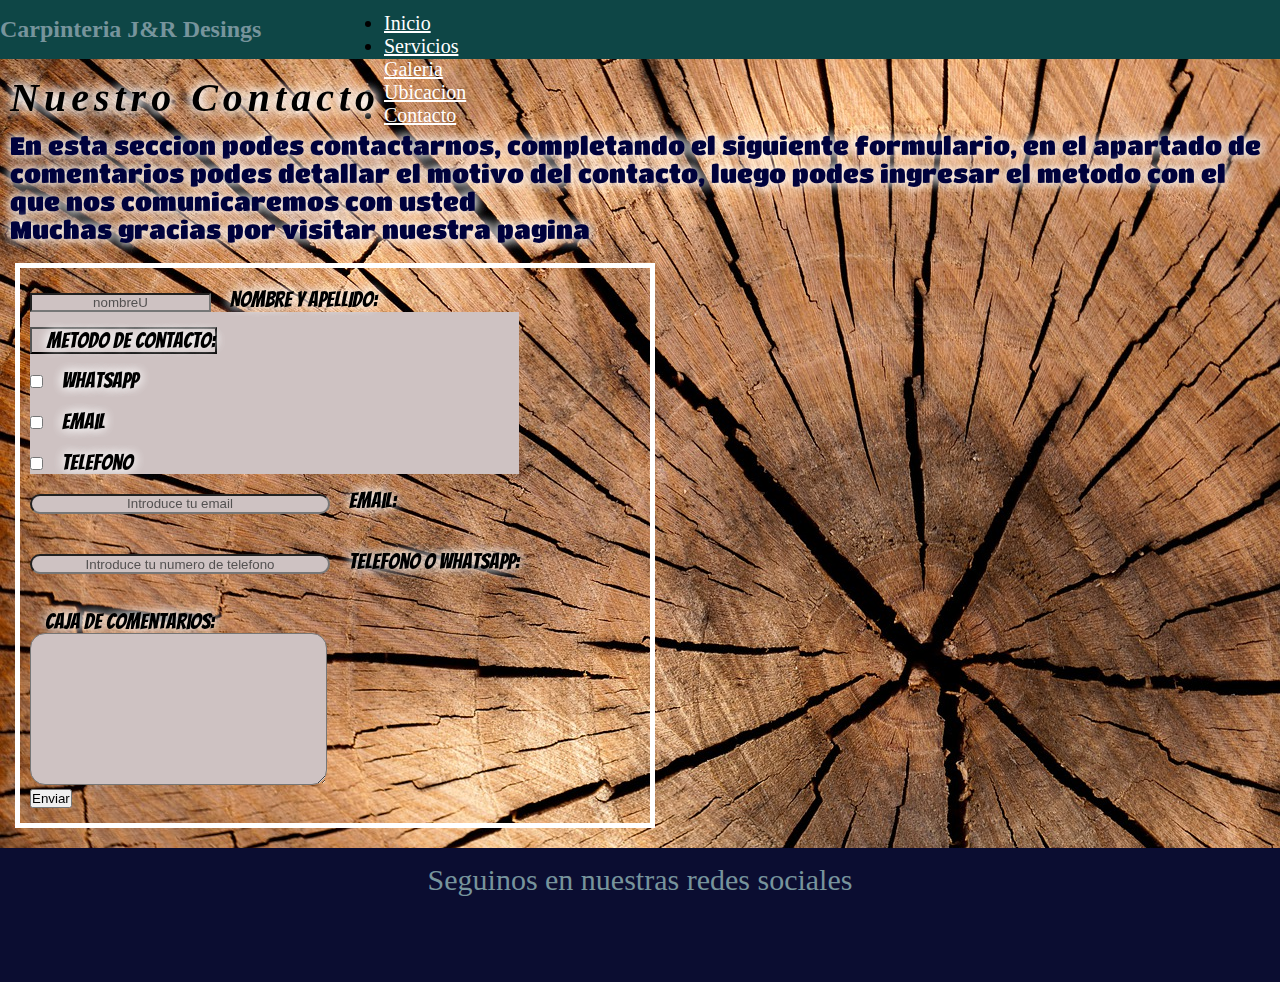
==== pages/contacto.html @ 5d0f1da9 "Segunda entrega del desafio final" ====
<!DOCTYPE html>
<html lang="es">
<head>
    <meta charset="UTF-8">
    <meta http-equiv="X-UA-Compatible" content="IE=edge">
    <meta name="viewport" content="width=device-width, initial-scale=1.0">
    <link rel="shortcut icon" href="../img/favicon.ico" type="image/x-icon">
    <!-- bootstrap -->
    <link href="https://cdn.jsdelivr.net/npm/bootstrap@5.2.0/dist/css/bootstrap.min.css" rel="stylesheet" integrity="sha384-gH2yIJqKdNHPEq0n4Mqa/HGKIhSkIHeL5AyhkYV8i59U5AR6csBvApHHNl/vI1Bx" crossorigin="anonymous">
    <!-- cdnjs -->
    <link rel="stylesheet" href="https://cdnjs.cloudflare.com/ajax/libs/font-awesome/6.1.1/css/all.min.css" integrity="sha512-KfkfwYDsLkIlwQp6LFnl8zNdLGxu9YAA1QvwINks4PhcElQSvqcyVLLD9aMhXd13uQjoXtEKNosOWaZqXgel0g==" crossorigin="anonymous" referrerpolicy="no-referrer" />
    <!-- aos -->
    <link href="https://unpkg.com/aos@2.3.1/dist/aos.css" rel="stylesheet">
    <!-- css -->
    <link rel="stylesheet" href="../css/estilos.css">
    <title>contacto</title>
</head>
<body>
    <header>
        <h2 class="jyr">Carpinteria J&R Desings</h2>

        <nav>
            <ul class="nav nav-tabs col-12">
                <li class="nav-item">
                    <a class="nav-link" href="../index.html">Inicio</a>
                </li>
                <li>
                    <a class="nav-link" href="servicios.html">Servicios</a>
                </li>
                <li class="nav-item">
                    <a class="nav-link" href="galeria.html">Galeria</a>
                </li>
                <li class="nav-item">
                    <a class="nav-link" href="ubicacion.html">Ubicacion</a>
                </li>
                <li class="nav-item">
                    <a class="nav-link active" aria-current="page" href="#">Contacto</a>
                </li>
    
            </ul>
        </nav>

    </header>

    <main class="main_contacto">
        <div class="contacto" data-aos="fade-down-right" data-aos-duration="1500">
            <h2 class="titulo_body"><i class="fa-solid fa-hammer"> Nuestro Contacto</i></h2>
            <p class="parrafos_body">En esta seccion podes contactarnos, completando el siguiente formulario, en el apartado de comentarios podes detallar el motivo del contacto, luego podes ingresar el metodo con el que nos comunicaremos con usted<br> 
            Muchas gracias por visitar nuestra pagina</p>
        </div>

        <div class="contenedor_form">
            <section class="formulario" data-aos="zoom-out-right" data-aos-duration="1500">
                <form action="">
    
                    <div class="form-floating mb-3">
                        <input type="text" class="form-control" id="nombre" placeholder="nombreU">
                        <label for="Nombre" class="label_contacto"> NOMBRE Y APELLIDO: </label>
                    </div>
    
                    <!-- inicio de acordeon -->
    
                    <div class="accordion" id="accordionExample">
                        <div class="accordion-item">
    
                            <!-- titulo del acordeon -->
    
                            <h2 class="accordion-header" id="headingOne">
                            <button class="acordeon_titulo accordion-button collapsed" type="button" data-bs-toggle="collapse" data-bs-target="#collapseOne" aria-expanded="false" aria-controls="collapseOne">Metodo de Contacto:</button>
                            </h2>
                            <div id="collapseOne" class="accordion-collapse collapse" aria-labelledby="headingOne" data-bs-parent="#accordionExample">
    
                                <!-- inicio de el acordeon extendido -->
    
                                <div class="accordion-body">
    
                                    <div class="form-check form-switch">
                                        <input class="form-check-input bg-secondary border-dark" type="checkbox" role="switch" name="metodoC" id="wpp">
                                        <label class="form-check-label label_contacto" for="wpp">Whatsapp</label>
                                    </div>
                                    
                                    <br>
                    
                                    <div class="form-check form-switch">
                                        <input class="form-check-input bg-secondary border-dark" type="checkbox" role="switch" name="metodoC" id="email">
                                        <label class="form-check-label label_contacto" for="email">Email</label>
                                    </div>
                                    
                                    <br>
                                    
                                    <div class="form-check form-switch">
                                        <input class="form-check-input bg-secondary border-dark" type="checkbox" role="switch" name="metodoC" id="telefono">
                                        <label class="form-check-label label_contacto" for="telefono">Telefono</label>
                                    </div>
    
                                </div>
                            </div>
                        </div>
                    </div>
    
                    <!-- fin de acordeon -->
                    
                    <div class="form-floating">
                        <input class="form-control input_mail_telefono" type="email" name="mail" id="" placeholder="Introduce tu email">
                        <label for="mail" class="label_contacto">Email: </label>
                    </div>
            
                    <br> <br>
                    
                    <div class="form-floating">
                        <input class="form-control input_mail_telefono" type="text" id="numero" placeholder="Introduce tu numero de telefono">
                        <label for="numero" class="label_contacto">Telefono o Whatsapp: </label>
                    </div>
                    
                    <br> <br>
                    
                    <label for="comentarios" class="label_contacto">Caja de comentarios:</label> <br>
                    <textarea name="comentarios" class="comentarios" id="" cols="35" rows="10"></textarea>
            
                    <br>
            
                    <button type="button" class="btn btn-dark btn-outline-light float-center">Enviar</button>
                </form>
            </section>
        </div>


    </main>
        





    <footer>

        <p>Seguinos en nuestras redes sociales</p>

        <div class="redes">
            <a href="https://www.instagram.com/trabajos_en_pino/"><i class="fa-brands fa-instagram"></i></a>
            <a href="https://www.facebook.com/profile.php?id=100063762870269"><i class="fa-brands fa-facebook"></i></a>
            <a href="https://ar.pinterest.com"><i class="fa-brands fa-pinterest"></i></a>
        </div>

    </footer>

    <!-- script de aos -->
    <script src="https://unpkg.com/aos@2.3.1/dist/aos.js"></script>
    <script>
        AOS.init();
    </script>

    <!-- script de bootstrap  -->
    <script src="https://cdn.jsdelivr.net/npm/bootstrap@5.2.0/dist/js/bootstrap.bundle.min.js" integrity="sha384-A3rJD856KowSb7dwlZdYEkO39Gagi7vIsF0jrRAoQmDKKtQBHUuLZ9AsSv4jD4Xa" crossorigin="anonymous"></script>
    
</body>
</html>
---- css/estilos.css ----
@import url('https://fonts.googleapis.com/css2?family=Titan+One&display=swap');
@import url('https://fonts.googleapis.com/css2?family=Bangers&display=swap');

*{
    margin: 0;
    padding: 0;
    box-sizing: border-box;
}

html{
    scroll-behavior: smooth;
}

/* -css- nav y footer todas las paginas */
header{
    display: flex;
    width: 100%;
    background-color: rgb(14 70 70);
    max-height: 59px;
}

.jyr{
    width: 30%;
    color: rgb(119, 148, 156);
    align-content: center;
}

nav{
    width: 70%;
    padding-top: 12px;
    font-size: 20px;
}

.nav{
    justify-content: flex-end;
}

.nav-link{
    color: #fff;
}

.nav-link:hover{
    color: #fff;
}


footer{
    text-align: center;
    background-color: rgb(11, 13, 49);
    padding: 10px;
}

footer p{
    margin: 5px;
    font-size: 30px;
    color: rgb(119, 148, 156);
    bottom: 0;
}

.redes{
    margin: 5px;
    padding: 5px;
    padding-top: 20px;
    font-size: 35px;
    list-style: none;
}

.redes a{
    color: rgb(119, 148, 156);
    padding-left: 5px;
    padding-right: 5px;
}

/* inicio -css- index */

h1{
    height: 90px;
    width: 100%;
    background-image: url(../img/imagen_fondo.jpeg);
    font-size: 50px;
    text-align: center;
    margin-top: 20px;
    margin-bottom: 20px;
    padding: 10px;
    border: 4px dotted ;
}

.seccion-carrusel{
    margin-top: 10px;
}

.titulo_body{
    font-size: 40px;
    letter-spacing: 5px;
    padding-bottom: 10px;
    text-shadow: 0px 0px 12px rgb(255, 255, 255), 0px 0px 12px rgb(255, 255, 255);
}
.parrafos_body{
    font-size: 25px;
    color: #00023c;
    font-family: 'Titan One', 'cursive';
    text-shadow: 0px 0px 12px rgb(255, 255, 255), 0px 0px 12px rgb(255, 255, 255);
}

/* inicio -css- servicios */

.sec_cartas{
    display: flex;
    justify-content: space-around;
}

.card{
    margin-top: 10px;
    background-color: rgb(153, 168, 173);
}

.card img{
    padding-top: 5px;
    border-radius: 10px;
}

/* inicio -css- galeria */

.main_galeria{
    background-image: url(../img/imagen_fondo_galeria.jpg);
    background-attachment: fixed;
    background-size: cover;
}

.t_galeria{
    text-align: center;
    margin-bottom: 20px;
    padding: 0;
    padding-top: 20px;
    text-shadow: 0px 0px 12px rgb(255, 255, 255), 0px 0px 12px rgb(255, 255, 255), 0px 0px 12px rgb(255, 255, 255);
}

.galeria{
    width: 97%;
    margin-left: 1.5%;
    padding-bottom: 20px;
    height: auto;
    display: grid;
    grid-template-columns: repeat(3, 1fr);
    grid-template-rows: repeat(3, 500px);
    grid-gap: 15px;
}

.img{
    border: 2px solid black;
    border-radius: 20px;
    transition: 1s;
    background-position: center;
}

.img:hover{
    transform: scale(1.02);
    transition: 1s;
}

.img1{
    grid-column: 1/2;
    grid-row: 1/3;
    background-image: url(../img/proceso1.jpg);
}

.img2{
    grid-column: 2/4;
    grid-row: 1/2;
    background-image: url(../img/mueble-cajon.jpg);
    background-size: cover;
}

.img3{
    grid-column: 2/3;
    grid-row: 2/3;
    background-image: url(../img/mueble1.jpeg);
    background-size: cover;
}

.img4{
    grid-column: 3/4;
    grid-row: 2/4;
    background-image: url(../img/porta_joystick.jpeg);
    background-position: center;
}

.img4:hover{
    background-image: url(../img/porta_joystick-1.jpeg);
    background-size: cover;
    transition: 1s;
}

.img5{
    grid-column: 1/2;
    grid-row: 3/4;
    background-image: url(../img/banco.jpeg);
    background-size: cover;
}

.img6{
    grid-column: 2/3;
    grid-row: 3/4;
    background-image: url(../img/lapicero.jpeg);
    background-size: cover;
    background-position: center;
}

.img6:hover{
    background-image: url(../img/lapicero-2.jpeg);
    background-size: cover;
    transition: 1s;
}

.subida{
    bottom: 20px;
    right: 20px;
    height: 50px;
    width: 50px;
    border-radius: 5px;
    border-radius: 60px;
    color: white;
    background-color: #01057e;
    text-align: center;
    line-height: 50px;
    border: 2px solid white;
    position: fixed;
}

/* fin -css- galeria*/

/* inicio -css- ubicacion */

.main_ubicacion h2{
    padding: 0;
    margin-top: 20px;
    margin-bottom: 20px;
    text-align: center;
}

.mapa{
    border: 2px solid black;
}

.direccion{
    margin: 10px 0 10px 5px;
    font-size: 25px;
}

/* fin -css- ubicacion */

/* inicio -css- contacto */

.main_contacto{
    background-image: url(../img/imagen_fondo_galeria.jpg);
    background-size: cover;
    background-position: center;
}

.main_contacto .titulo_body{
    padding: 15px 0 10px 10px;
    text-shadow: 0px 0px 12px rgb(255, 255, 255), 0px 0px 12px rgb(255, 255, 255), 0px 0px 12px rgb(255, 255, 255);
}

.main_contacto .parrafos_body{
    text-shadow: 0px 0px 12px rgb(255, 255, 255), 0px 0px 12px rgb(255, 255, 255);
    padding-bottom: 20px;
    padding-left: 10px;
}

    /* --css del formulario de contacto */

.contenedor_form{
    padding-bottom: 20px;
}

.formulario{
    display: flex;
    justify-content: flex-start;
    border: 5px solid white;
    padding: 20px 0 15px 10px;
    margin-left: 15px;
    width: 50%;
}

.label_contacto, .acordeon_titulo{
    font-family: 'Bangers','cursive';
    font-size: 22px;
    padding-left: 15px;
    text-shadow: 0px 0px 12px rgb(255, 255, 255), 0px 0px 12px rgb(255, 255, 255);
}

.accordion{
    padding: 15px 0 10px px;
    padding-bottom: 15px;
    --bs-accordion-btn-padding-y: 0px !important;
    /* color del acordeon desplegado */
    --bs-accordion-active-bg: rgb(206, 194, 194);
    --bs-accordion-active-color: black;
}

.accordion h2{
    padding: 15px 0 15px 0px;
    background-color: rgb(206, 194, 194);
}

.accordion-button {
    background-color: rgb(206, 194, 194);
}
.accordion-item{
    background-color: rgb(206, 194, 194);
}

.formulario input{
    background-color: rgb(206, 194, 194);
}

.formulario textarea{
    background-color: rgb(206, 194, 194);
    border-radius: 15px;
}

.input_mail_telefono{
    width: 300px;
    height: 20px;
    border-radius: 20px;
}

.formulario input::placeholder{
    color: rgb(83, 81, 81);
    text-align: center;
}

.boton{
    position: 50%;
}

/* fin -css- contacto */

/* inicio de media queries */

@media screen and (max-width: 1590px) {

    .galeria{
        grid-template-columns: repeat(2, 1fr);
        grid-template-rows: repeat(4, 600px);
    }

    .img1{
        grid-column: 1/3;
        grid-row: 1/2;
        background-image: url(../img/mueble-cajon.jpg);
        background-size: cover;
    }

    .img2{
        grid-column: 1/2;
        grid-row: 2/3;
        background-image: url(../img/mueble1-2.jpg);
        background-size: cover;
        background-position: -300px;
    }

    .img3{
        grid-column: 2/3;
        grid-row: 2/4;
        background-image: url(../img/proceso1.jpg);
    }

    .img4{
        grid-column: 1/2;
        grid-row: 3/4;
        background-image: url(../img/banco.jpeg);
    }

    .img4:hover{
        background-image: url(../img/banco.jpeg) !important;
        background-size: none;
    }

    .img5{
        grid-column: 2/3;
        grid-row: 4/5;
        background-image: url(../img/porta_celular.jpeg);
        background-position: center;
    }

    .img6{
        grid-column: 1/2;
        grid-row: 4/5;
        background-image: url(../img/lapicero.jpeg);
        background-size: cover;
        background-position: center;
    }
}

@media screen and (max-width: 1280px) {
    .galeria{
        grid-template-columns: 1fr;
        grid-template-rows: repeat(7, 900px);
    }

    .img1{
        grid-column: 1/2;
        grid-row: 1/3;
        background-image: url(../img/porta_joystick.jpeg);
    }

    .img1:hover{
        background-image: url(../img/porta_joystick-1.jpeg);

    }

    .img2{
        grid-column: 1/2;
        grid-row: 3/4;
        background-position: center;
    }

    .img3{
        grid-column: 1/2;
        grid-row: 4/5;
        background-image: url(../img/porta_auriculares.jpg);
    }

    .img4{
        grid-column: 1/2;
        grid-row: 5/6;
        background-size: cover;
    }

    .img5{
        grid-column: 1/2;
        grid-row: 6/7;
    }
    
    .img6{
        grid-column: 1/2;
        grid-row: 7/8;
    }
}

@media screen and (max-width: 1177px) {
    .jyr{
        width: 35%;
    }
    
    nav{
        width: 65%;
    }
}

@media screen and (max-width: 1020px) {
    /* responsive galeria */

    .img2{
        background-image: url(../img/reparacion.jpg);
    }
}

@media screen and (max-width: 950px) {
    .jyr{
        width: 38%;
    }
    
    nav{
        width: 62%;
    }
}

@media screen and (max-width: 850px) {
    header{
        display: inline-block;
    }

    .jyr{
        width: 100%;
    }
    
    nav{
        width: 100%;
        background-color: rgb(14 70 70);
    }

    .nav{
        justify-content: flex-start;
    }

    header#servicios{
        margin-bottom: 50px;
    }
}

@media screen and (max-width: 840px) {
        /* responsive galeria */
    
        .galeria{
            grid-template-columns: 1fr;
            grid-template-rows: repeat(7, 400px);
        }
    
        .img2{
            background-size: contain;
        }
}

@media screen and (max-width: 700px) {
    .titulo_body{
        font-size: 30px;
    }
    .parrafos_body{
        font-size: 20px;
    }
}

@media screen and (max-width: 650px) {
    .contenedor_form{
        display: flex;
        justify-content: center;
    }

    .formulario{
        margin: 0px;
        width: 350px;
    }
}

@media screen and (max-width: 560px) {
    .titulo_body{
        font-size: 25px;
        letter-spacing: 1px;
    }
    .parrafos_body{
        font-size: 15px;
    }
}

@media screen and (max-width: 530px) {

    header#servicios{
        margin-bottom: 30px;
    }

    nav{
        font-size: 15px;
    }
}
@media screen and (max-width: 502px) {
    h1{
        font-size: 35px;
        vertical-align: middle;
    }
}
@media screen and (max-width: 440px) {

    nav{
        font-size: 13px;
    }
}
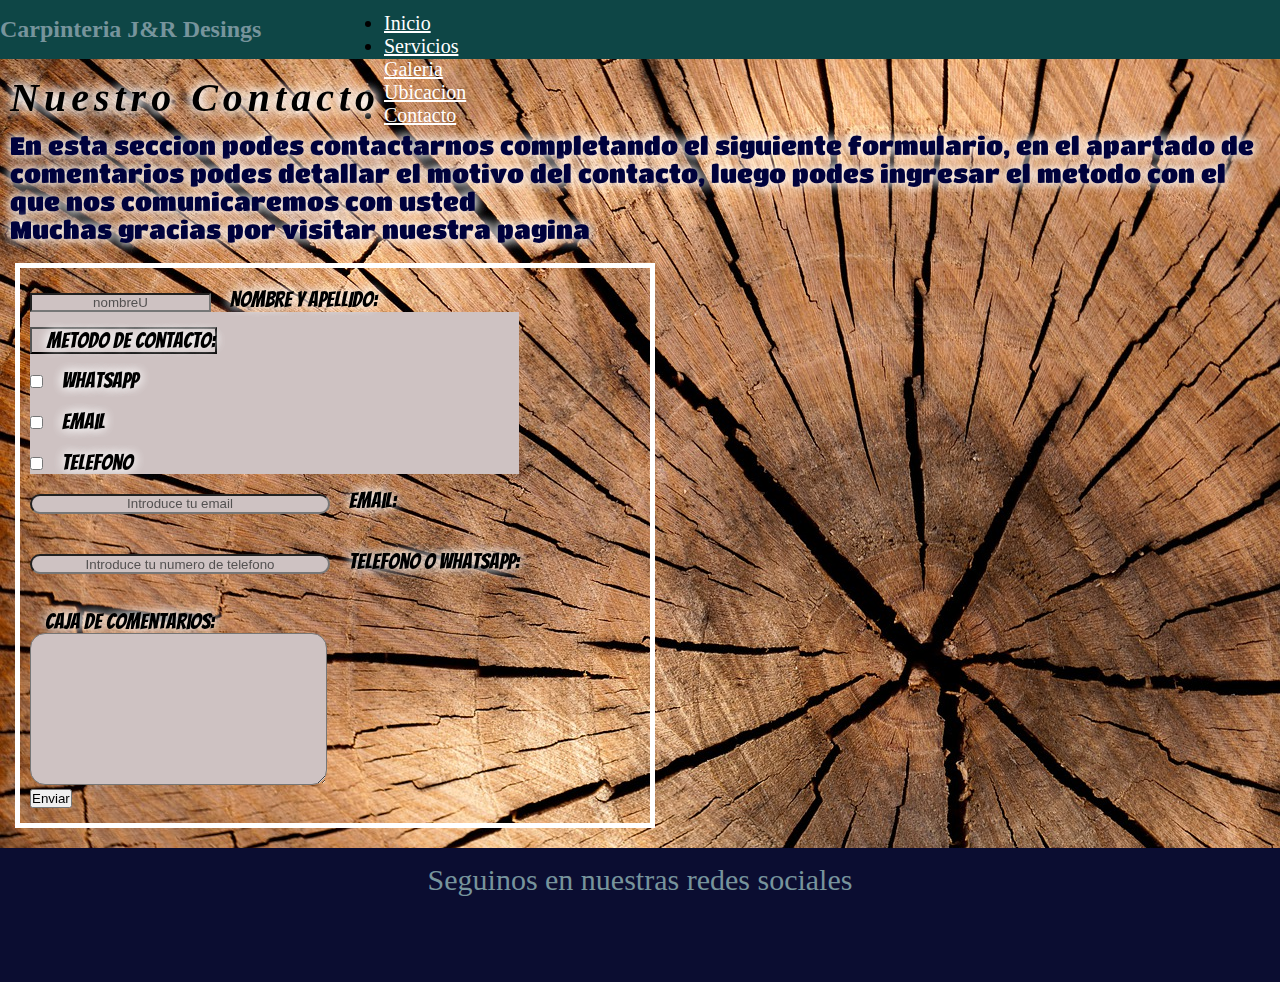
==== commit cdf8d0bd: "correccion de una card y arreglo del carrousel del index" ====
--- a/pages/contacto.html
+++ b/pages/contacto.html
@@ -45,7 +45,7 @@
     <main class="main_contacto">
         <div class="contacto" data-aos="fade-down-right" data-aos-duration="1500">
             <h2 class="titulo_body"><i class="fa-solid fa-hammer"> Nuestro Contacto</i></h2>
-            <p class="parrafos_body">En esta seccion podes contactarnos, completando el siguiente formulario, en el apartado de comentarios podes detallar el motivo del contacto, luego podes ingresar el metodo con el que nos comunicaremos con usted<br> 
+            <p class="parrafos_body">En esta seccion podes contactarnos completando el siguiente formulario, en el apartado de comentarios podes detallar el motivo del contacto, luego podes ingresar el metodo con el que nos comunicaremos con usted<br> 
             Muchas gracias por visitar nuestra pagina</p>
         </div>
 
--- a/css/estilos.css
+++ b/css/estilos.css
@@ -100,6 +100,11 @@
     color: #00023c;
     font-family: 'Titan One', 'cursive';
     text-shadow: 0px 0px 12px rgb(255, 255, 255), 0px 0px 12px rgb(255, 255, 255);
+}
+
+.bg-secondary {
+    --bs-bg-opacity: 50%;
+    background-color: rgba(var(--bs-secondary-rgb),var(--bs-bg-opacity))!important;
 }
 
 /* inicio -css- servicios */
